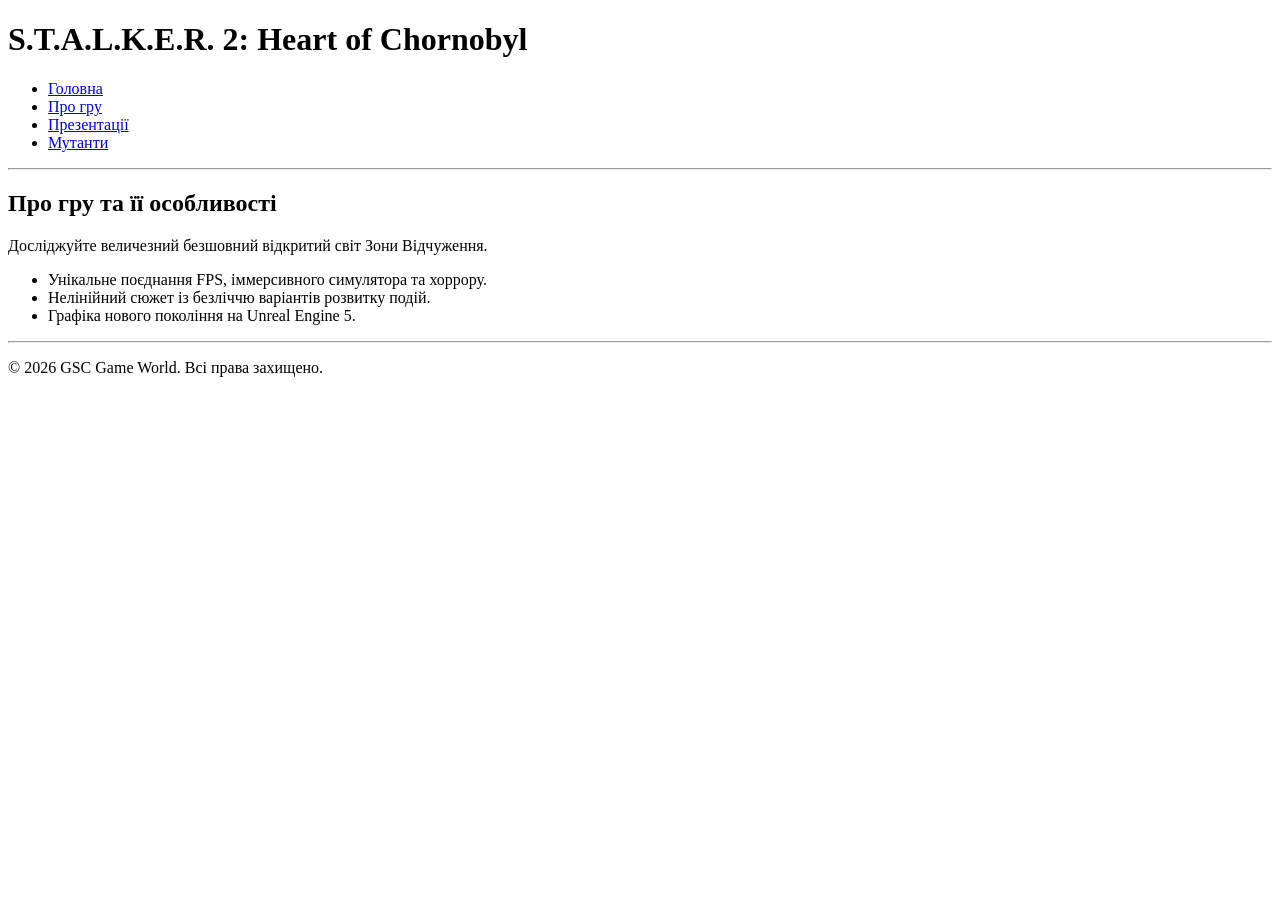
==== about.html @ 0e5726bc "Add files via upload" ====
<!DOCTYPE html>
<html lang="uk">
<head>
    <meta charset="UTF-8">
    <title>S.T.A.L.K.E.R. 2 - Про гру</title>
</head>
<body>
    <header>
        <h1>S.T.A.L.K.E.R. 2: Heart of Chornobyl</h1>
        <nav>
            <ul>
                <li><a href="index.html">Головна</a></li>
                <li><a href="about.html">Про гру</a></li>
                <li><a href="events.html">Презентації</a></li>
                <li><a href="mutants.html">Мутанти</a></li>
            </ul>
        </nav>
    </header>
    <hr>
    <main>
        <h2>Про гру та її особливості</h2>
        <p>Досліджуйте величезний безшовний відкритий світ Зони Відчуження.</p>
        <ul>
            <li>Унікальне поєднання FPS, іммерсивного симулятора та хоррору.</li>
            <li>Нелінійний сюжет із безліччю варіантів розвитку подій.</li>
            <li>Графіка нового покоління на Unreal Engine 5.</li>
        </ul>
    </main>
    <hr>
    <footer>
        <p>&copy; 2026 GSC Game World. Всі права захищено.</p>
    </footer>
</body>
</html>
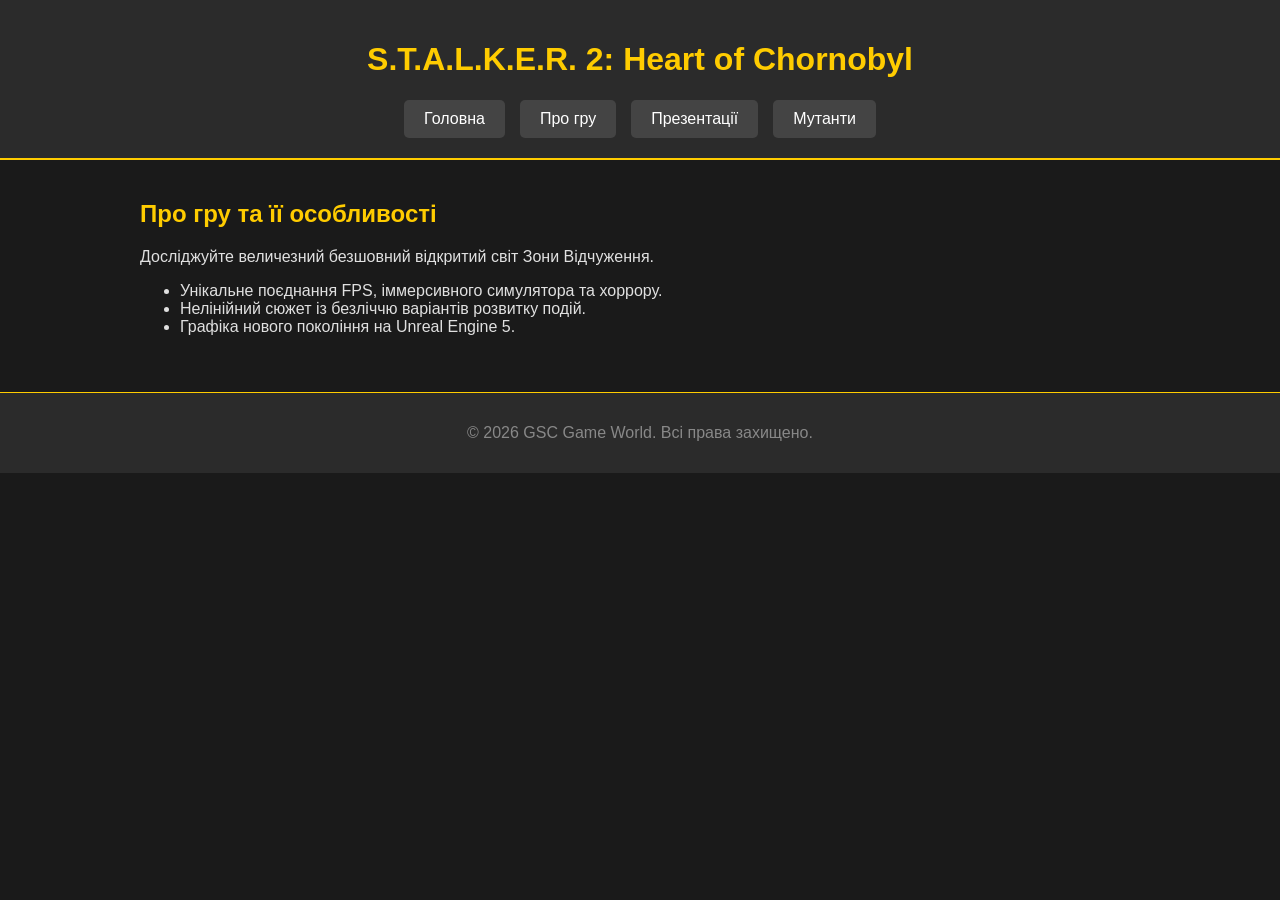
==== commit 61e2286d: "Update about.html" ====
--- a/about.html
+++ b/about.html
@@ -3,20 +3,21 @@
 <head>
     <meta charset="UTF-8">
     <title>S.T.A.L.K.E.R. 2 - Про гру</title>
+    <link rel="stylesheet" href="style.css">
 </head>
 <body>
-    <header>
+    <header class="site-header">
         <h1>S.T.A.L.K.E.R. 2: Heart of Chornobyl</h1>
         <nav>
-            <ul>
-                <li><a href="index.html">Головна</a></li>
-                <li><a href="about.html">Про гру</a></li>
-                <li><a href="events.html">Презентації</a></li>
-                <li><a href="mutants.html">Мутанти</a></li>
+            <ul class="nav-menu">
+                <li><a class="menu-link" href="index.html">Головна</a></li>
+                <li><a class="menu-link" href="about.html">Про гру</a></li>
+                <li><a class="menu-link" href="events.html">Презентації</a></li>
+                <li><a class="menu-link" href="mutants.html">Мутанти</a></li>
             </ul>
         </nav>
     </header>
-    <hr>
+    
     <main>
         <h2>Про гру та її особливості</h2>
         <p>Досліджуйте величезний безшовний відкритий світ Зони Відчуження.</p>
@@ -26,9 +27,9 @@
             <li>Графіка нового покоління на Unreal Engine 5.</li>
         </ul>
     </main>
-    <hr>
-    <footer>
+    
+    <footer class="site-footer">
         <p>&copy; 2026 GSC Game World. Всі права захищено.</p>
     </footer>
 </body>
-</html>+</html>
--- a/style.css
+++ b/style.css
@@ -0,0 +1,85 @@
+/* Базові налаштування сторінки */
+body {
+    background-color: #1a1a1a;
+    color: #e0e0e0;
+    font-family: Arial, sans-serif;
+    margin: 0;
+    padding: 0;
+}
+
+h1, h2 {
+    color: #ffcc00;
+}
+
+main {
+    padding: 20px;
+    max-width: 1000px;
+    margin: 0 auto;
+}
+
+/* 1. Клас для шапки сайту */
+.site-header {
+    background-color: #2b2b2b;
+    padding: 20px;
+    text-align: center;
+    border-bottom: 2px solid #ffcc00;
+}
+
+/* 2. Клас для списку меню (Бонусне завдання: прибрати маркери, горизонтальне розташування) */
+.nav-menu {
+    list-style-type: none; 
+    margin: 0;
+    padding: 0;
+    display: flex; 
+    justify-content: center;
+    gap: 15px;
+}
+
+/* 3. Клас для посилань-кнопок у меню */
+.menu-link {
+    display: block;
+    padding: 10px 20px;
+    color: #ffffff;
+    text-decoration: none;
+    background-color: #444444;
+    border-radius: 5px;
+    transition: background-color 0.3s ease;
+}
+
+/* Реакція на наведення та натискання (Бонусне завдання) */
+.menu-link:hover {
+    background-color: #ffcc00; 
+    color: #000000;
+}
+
+.menu-link:active {
+    background-color: #ccaa00; 
+}
+
+/* 4. Клас для підвалу сайту */
+.site-footer {
+    text-align: center;
+    padding: 15px;
+    background-color: #2b2b2b;
+    margin-top: 20px;
+    border-top: 1px solid #ffcc00;
+    color: #888888;
+}
+
+/* 5. Клас для таблиці (використовується у файлах mutants.html та events.html) */
+.data-table {
+    width: 100%;
+    border-collapse: collapse;
+    margin-top: 20px;
+}
+
+.data-table th, .data-table td {
+    border: 1px solid #555555;
+    padding: 10px;
+    text-align: left;
+}
+
+.data-table th {
+    background-color: #333333;
+    color: #ffcc00;
+}
